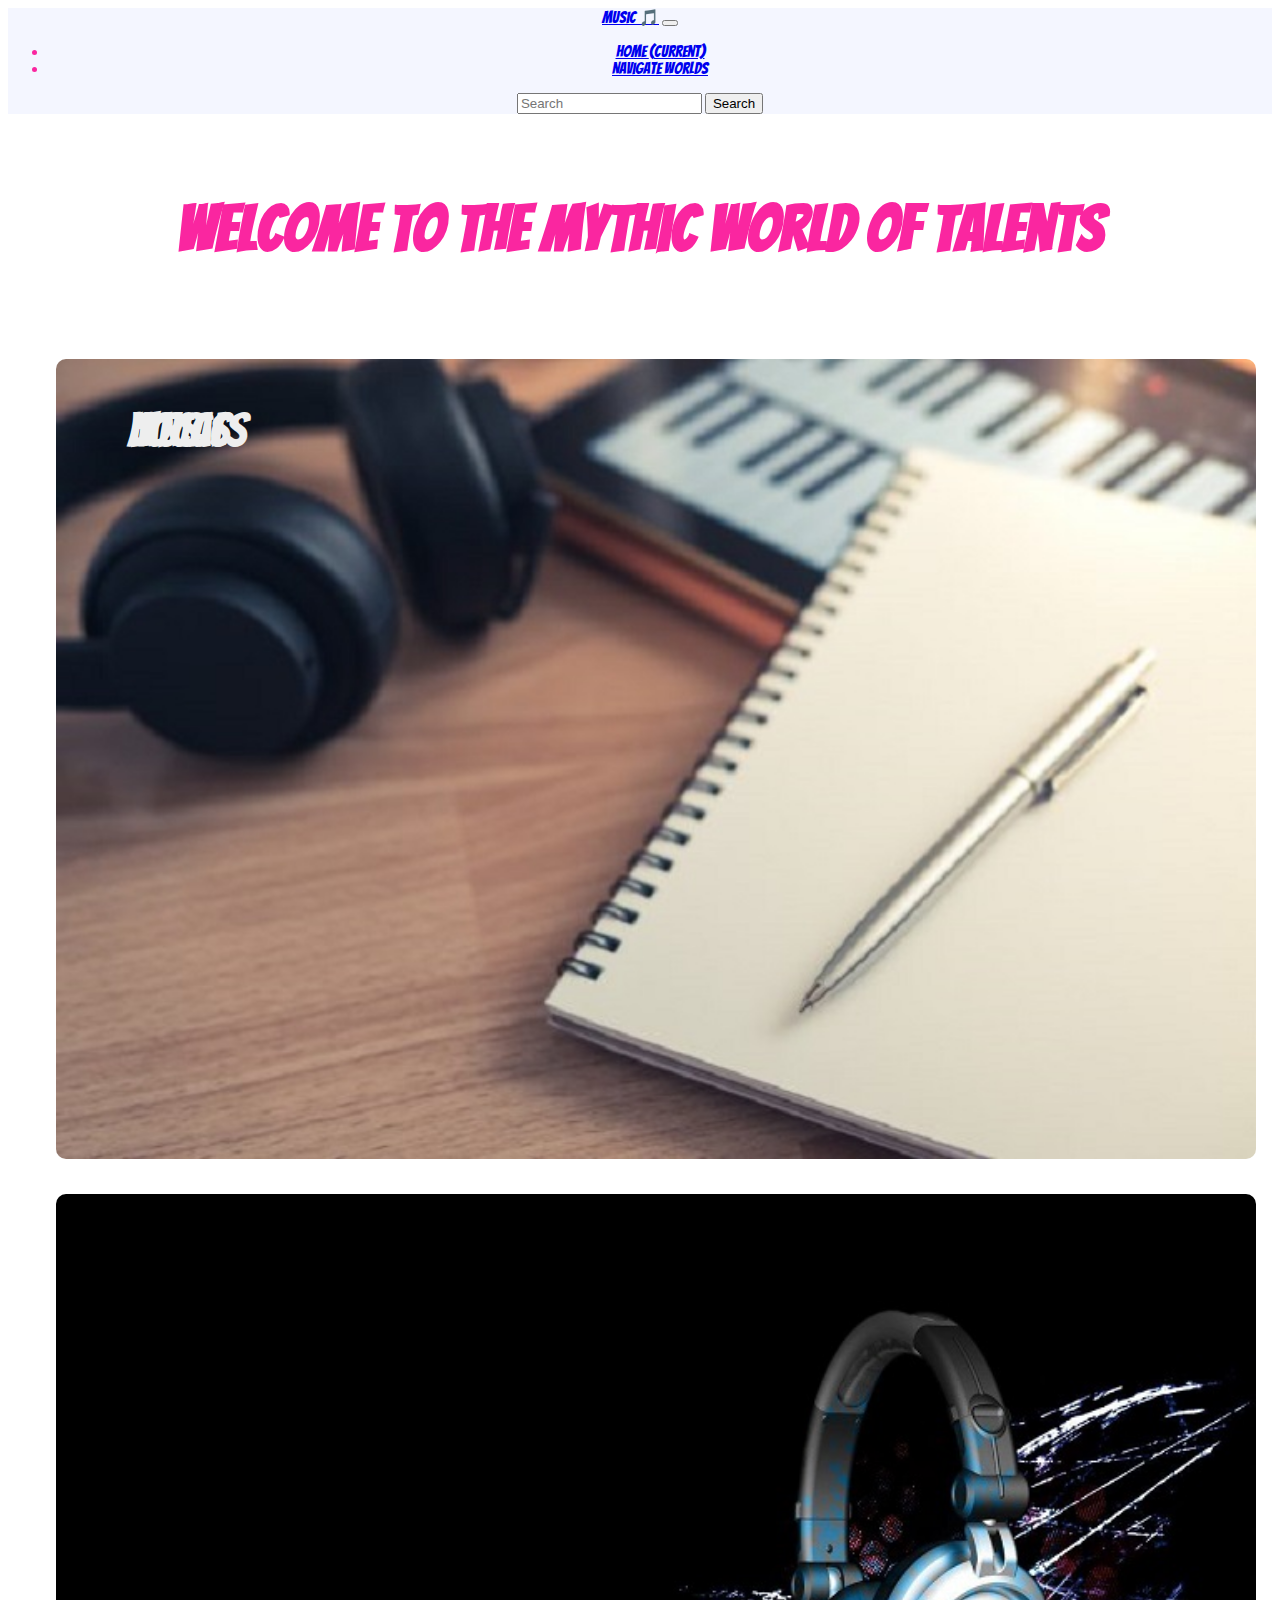
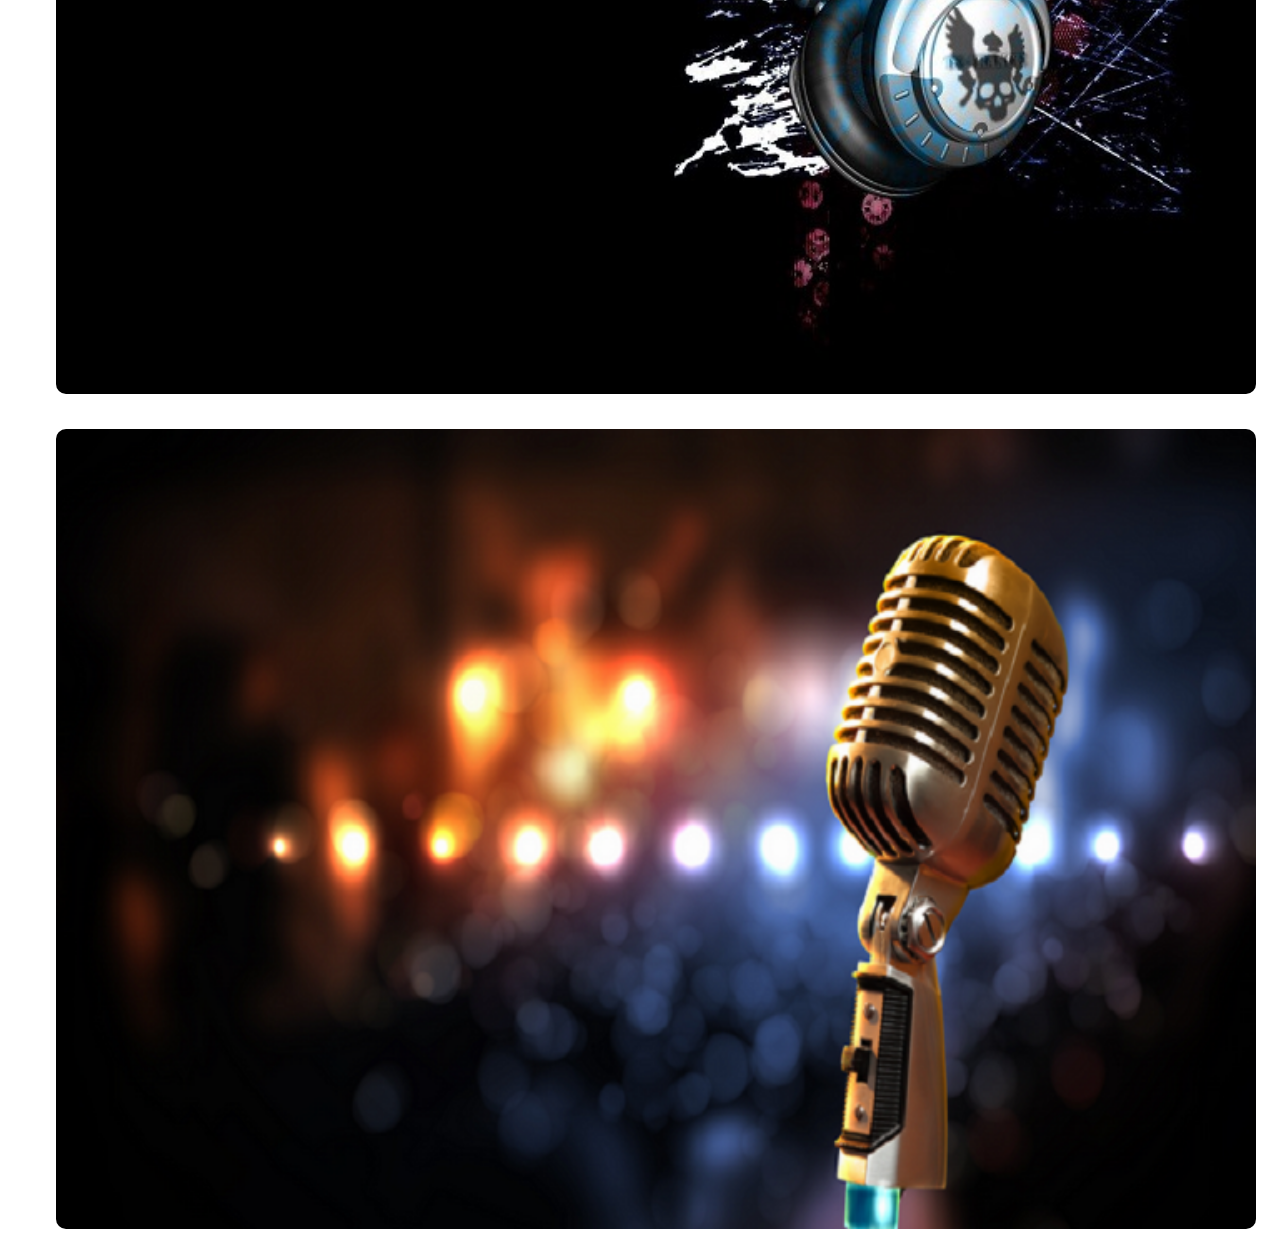
==== index.html @ 729382fc "Add files via upload" ====
<!DOCTYPE html>
<html lang="en" dir="ltr">
  <head>
    <meta charset="utf-8">
    <title>World of Art</title>
    <!-- CSS only -->

  <link rel="stylesheet" href="https://stackpath.bootstrapcdn.com/bootstrap/4.5.0/css/bootstrap.min.css" integrity="sha384-9aIt2nRpC12Uk9gS9baDl411NQApFmC26EwAOH8WgZl5MYYxFfc+NcPb1dKGj7Sk" crossorigin="anonymous">
  <link rel="stylesheet" href="css/styles.css">
  <link href="https://fonts.googleapis.com/css2?family=Bangers&display=swap" rel="stylesheet">
  <script src="https://code.jquery.com/jquery-3.5.1.slim.min.js" integrity="sha384-DfXdz2htPH0lsSSs5nCTpuj/zy4C+OGpamoFVy38MVBnE+IbbVYUew+OrCXaRkfj" crossorigin="anonymous"></script>
  <script src="https://cdn.jsdelivr.net/npm/popper.js@1.16.0/dist/umd/popper.min.js" integrity="sha384-Q6E9RHvbIyZFJoft+2mJbHaEWldlvI9IOYy5n3zV9zzTtmI3UksdQRVvoxMfooAo" crossorigin="anonymous"></script>
  <script src="https://stackpath.bootstrapcdn.com/bootstrap/4.5.0/js/bootstrap.min.js" integrity="sha384-OgVRvuATP1z7JjHLkuOU7Xw704+h835Lr+6QL9UvYjZE3Ipu6Tp75j7Bh/kR0JKI" crossorigin="anonymous"></script>

  </head>
  <body>


<nav class="navbar navbar-expand-lg navbar-light bg-light">
  <a class="navbar-brand" href="#">Music 🎵</i></a>
  <button class="navbar-toggler" type="button" data-toggle="collapse" data-target="#navbarSupportedContent" aria-controls="#navbarSupportedContent" aria-expanded="false" aria-label="Toggle navigation">
    <span class="navbar-toggler-icon"></span>
  </button>


  <div class="collapse navbar-collapse" id="navbarSupportedContent">
    <ul class="navbar-nav mr-auto mt-2">
      <li class="nav-item active">
        <a class="nav-link" href="index.html">Home <span class="sr-only">(current)</span></a>
      </li>
      <li class="nav-item">
        <a class="nav-link" href="#">Navigate Worlds</a>
      </li>
    </ul>
      <form class="form-inline my-2 my-lg-0 justify-content-center">
        <input class="form-control mr-sm-2" type="search" placeholder="Search" aria-label="Search">
        <button class="btn btn-dark my-2 my-sm-0" type="submit">Search</button>
      </form>

  </div>
</nav>



</div>
<h1 class="heading">Welcome to the Mythic World of Talents</h1>

<div class="row">
  <div class="col-lg-4 col-md-6"><img class="wrld" src="images/lyrics.jpg" alt="lyrics images"><div class="centered">LYRICS</div></div>
  <div class="col-lg-4 col-md-6"><img class="wrld" src="images/music.jpg" alt="music"><div class="centered">MUSIC</div></div>
  <div class="col-lg-4 col-md-12"><img class="wrld" src="images/vocal.png" alt="vocals"><div class="centered">VOCALS</div></div>
</div>
    </body>

</html>
---- css/styles.css ----
body{
  font-family: 'Bangers', cursive;
  color: #fa26a0;
  text-align: center;
}
.centered {
  position: absolute;
  top: 45%;
  left: 10%;
  color: #eeeeee;
  font-size: 3rem;
}

.navbar{
  background-color: #f4f6ff;
}
.fas{
  color: #fa26a0;
}
.nav-link:hover{
  color: #fa26a0 !important;
}
.heading{
padding: 2rem;
margin: 3rem auto 3rem;
font-size: 4rem;
}
.row{
  margin: 0 2rem 0 2rem;
}
.worlds{
  text-decoration: none;
  background-color: #e7305b;
}
.wrld{
  margin: 1rem;
    width: 100%;
    height: auto;
    max-width: 100%;
    padding: 0;
    border-radius: 10px;
}
.wrld:hover{
  box-shadow: 4px 4px 8px #fa26a0;
}
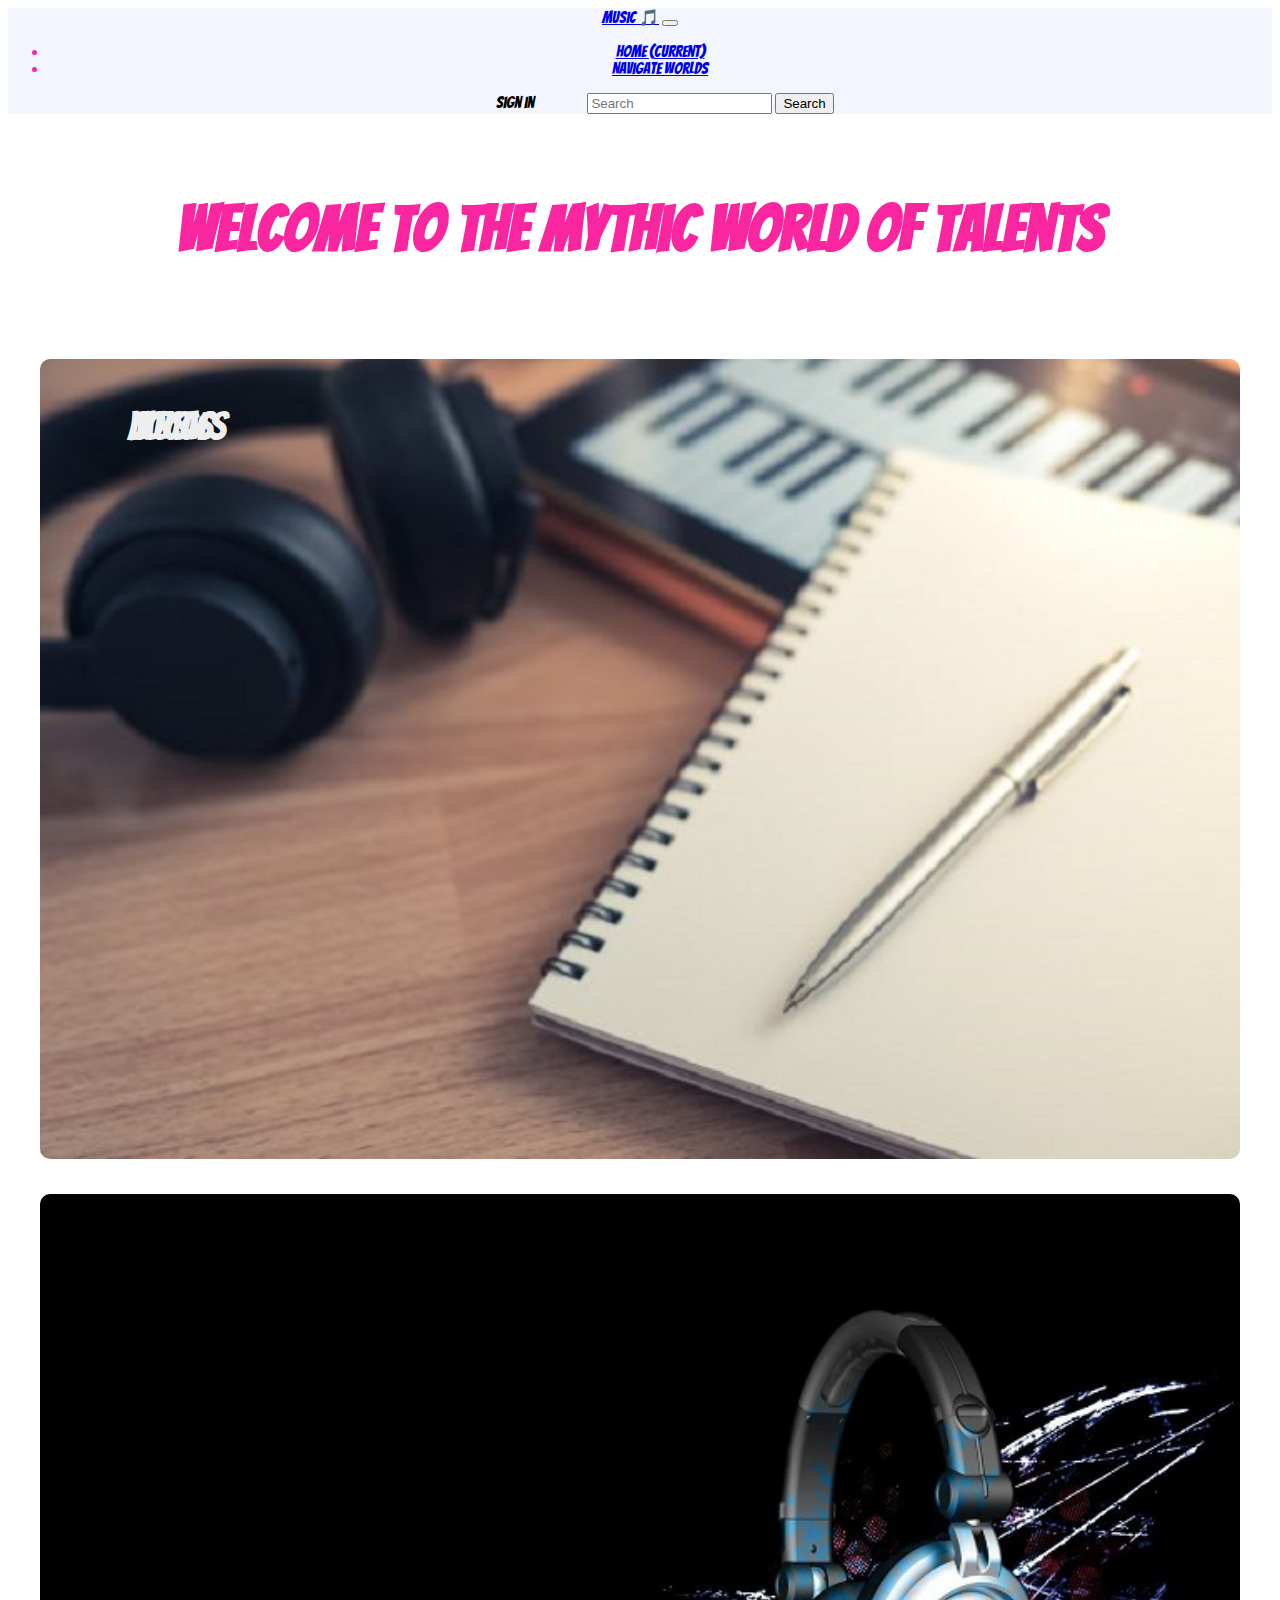
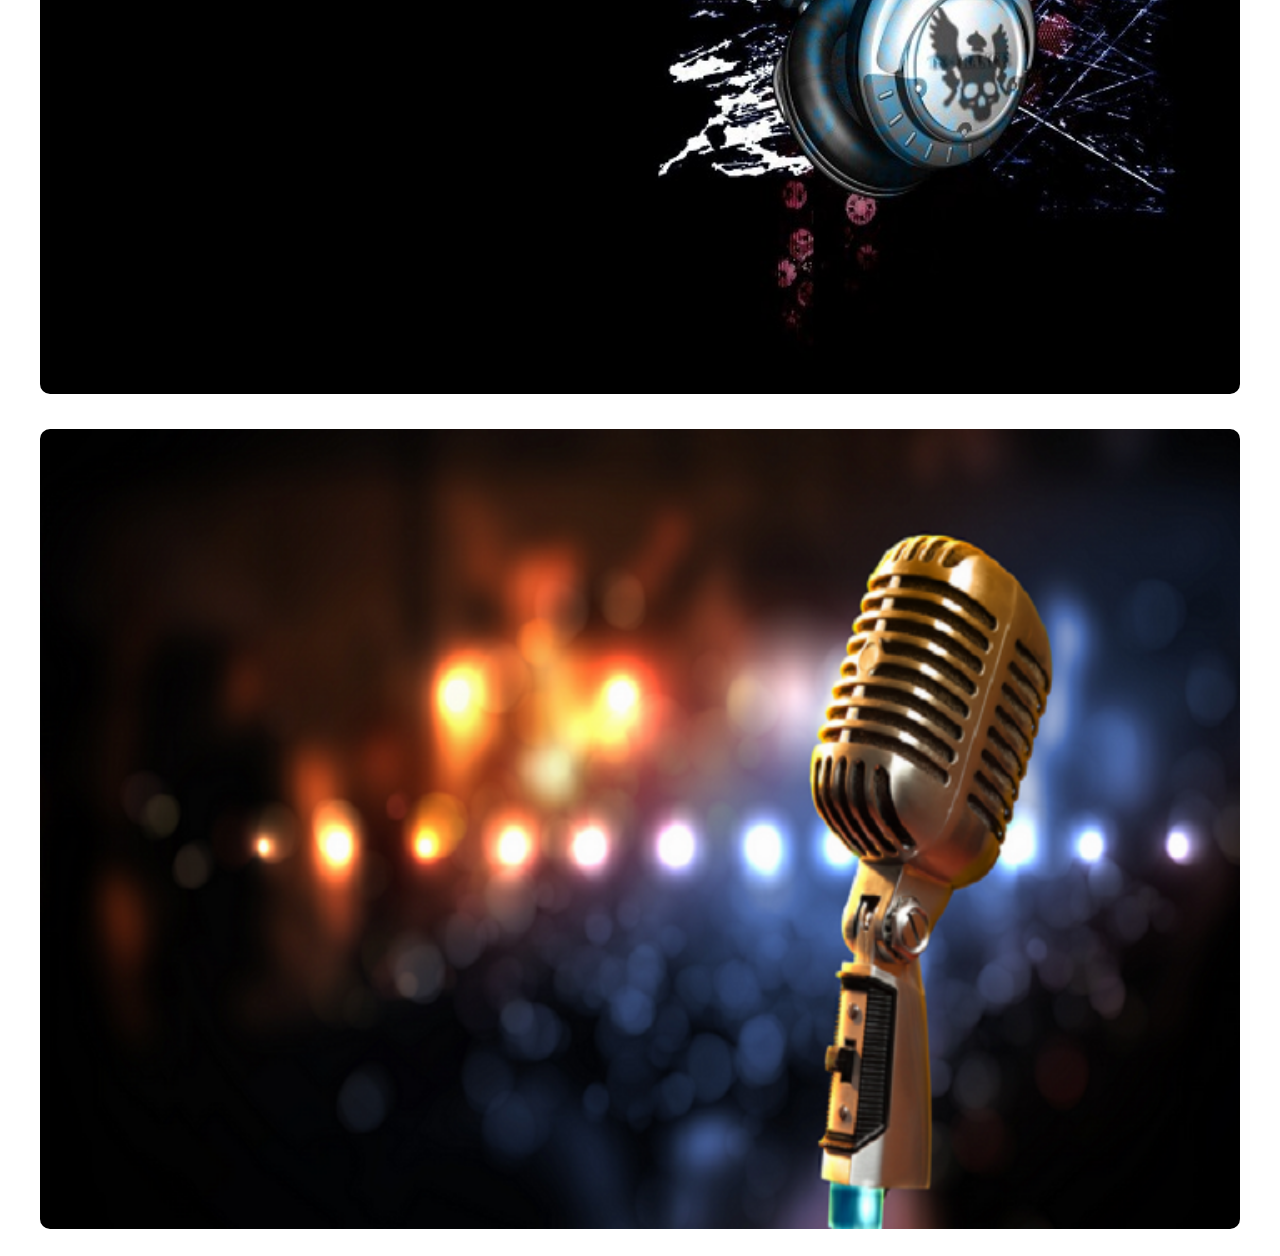
==== commit 6bd2d4f9: "Add files via upload" ====
--- a/index.html
+++ b/index.html
@@ -2,6 +2,7 @@
 <html lang="en" dir="ltr">
   <head>
     <meta charset="utf-8">
+    <meta name="viewport" content="width=device-width, initial-scale=1, shrink-to-fit=no">
     <title>World of Art</title>
     <!-- CSS only -->
 
@@ -33,6 +34,7 @@
       </li>
     </ul>
       <form class="form-inline my-2 my-lg-0 justify-content-center">
+        <a class="nav-link k" href="signin.html">Sign in</a>
         <input class="form-control mr-sm-2" type="search" placeholder="Search" aria-label="Search">
         <button class="btn btn-dark my-2 my-sm-0" type="submit">Search</button>
       </form>
@@ -46,9 +48,9 @@
 <h1 class="heading">Welcome to the Mythic World of Talents</h1>
 
 <div class="row">
-  <div class="col-lg-4 col-md-6"><img class="wrld" src="images/lyrics.jpg" alt="lyrics images"><div class="centered">LYRICS</div></div>
-  <div class="col-lg-4 col-md-6"><img class="wrld" src="images/music.jpg" alt="music"><div class="centered">MUSIC</div></div>
-  <div class="col-lg-4 col-md-12"><img class="wrld" src="images/vocal.png" alt="vocals"><div class="centered">VOCALS</div></div>
+  <div class="a col-lg-4 col-md-6"><img class="wrld" src="images/lyrics.jpg" alt="lyrics images"><div class="centered">LYRICS</div></div>
+  <div class="a col-lg-4 col-md-6"><img class="wrld" src="images/music.jpg" alt="music"><div class="centered">MUSIC</div></div>
+  <div class="a col-lg-4 col-md-12"><img class="wrld" src="images/vocal.png" alt="vocals"><div class="centered">VOCALS</div></div>
 </div>
     </body>
 
--- a/css/styles.css
+++ b/css/styles.css
@@ -1,45 +1,60 @@
-body{
+body {
   font-family: 'Bangers', cursive;
   color: #fa26a0;
   text-align: center;
 }
+
 .centered {
   position: absolute;
   top: 45%;
   left: 10%;
   color: #eeeeee;
-  font-size: 3rem;
+  font-size: 2.5rem;
 }
 
-.navbar{
+.navbar {
   background-color: #f4f6ff;
 }
-.fas{
+
+.fas {
   color: #fa26a0;
 }
-.nav-link:hover{
+
+.nav-link:hover {
   color: #fa26a0 !important;
 }
-.heading{
-padding: 2rem;
-margin: 3rem auto 3rem;
-font-size: 4rem;
+
+.heading {
+  padding: 2rem;
+  margin: 3rem auto 3rem;
+  font-size: 4rem;
 }
-.row{
+
+.row {
   margin: 0 2rem 0 2rem;
 }
-.worlds{
+
+.worlds {
   text-decoration: none;
   background-color: #e7305b;
 }
-.wrld{
-  margin: 1rem;
-    width: 100%;
-    height: auto;
-    max-width: 100%;
-    padding: 0;
-    border-radius: 10px;
+
+.wrld {
+  margin: 1rem 0 1rem;
+  width: 100%;
+  height: auto;
+  max-width: 100%;
+  padding: 0;
+  border-radius: 10px;
+  transition: transform .5s;
 }
-.wrld:hover{
+.k{
+  text-decoration: none;
+  color:black;
+  margin-right: 50px;
+  margin-left: 50px;
+}
+.wrld:hover {
   box-shadow: 4px 4px 8px #fa26a0;
+  transform: scale(1.11);
 }
